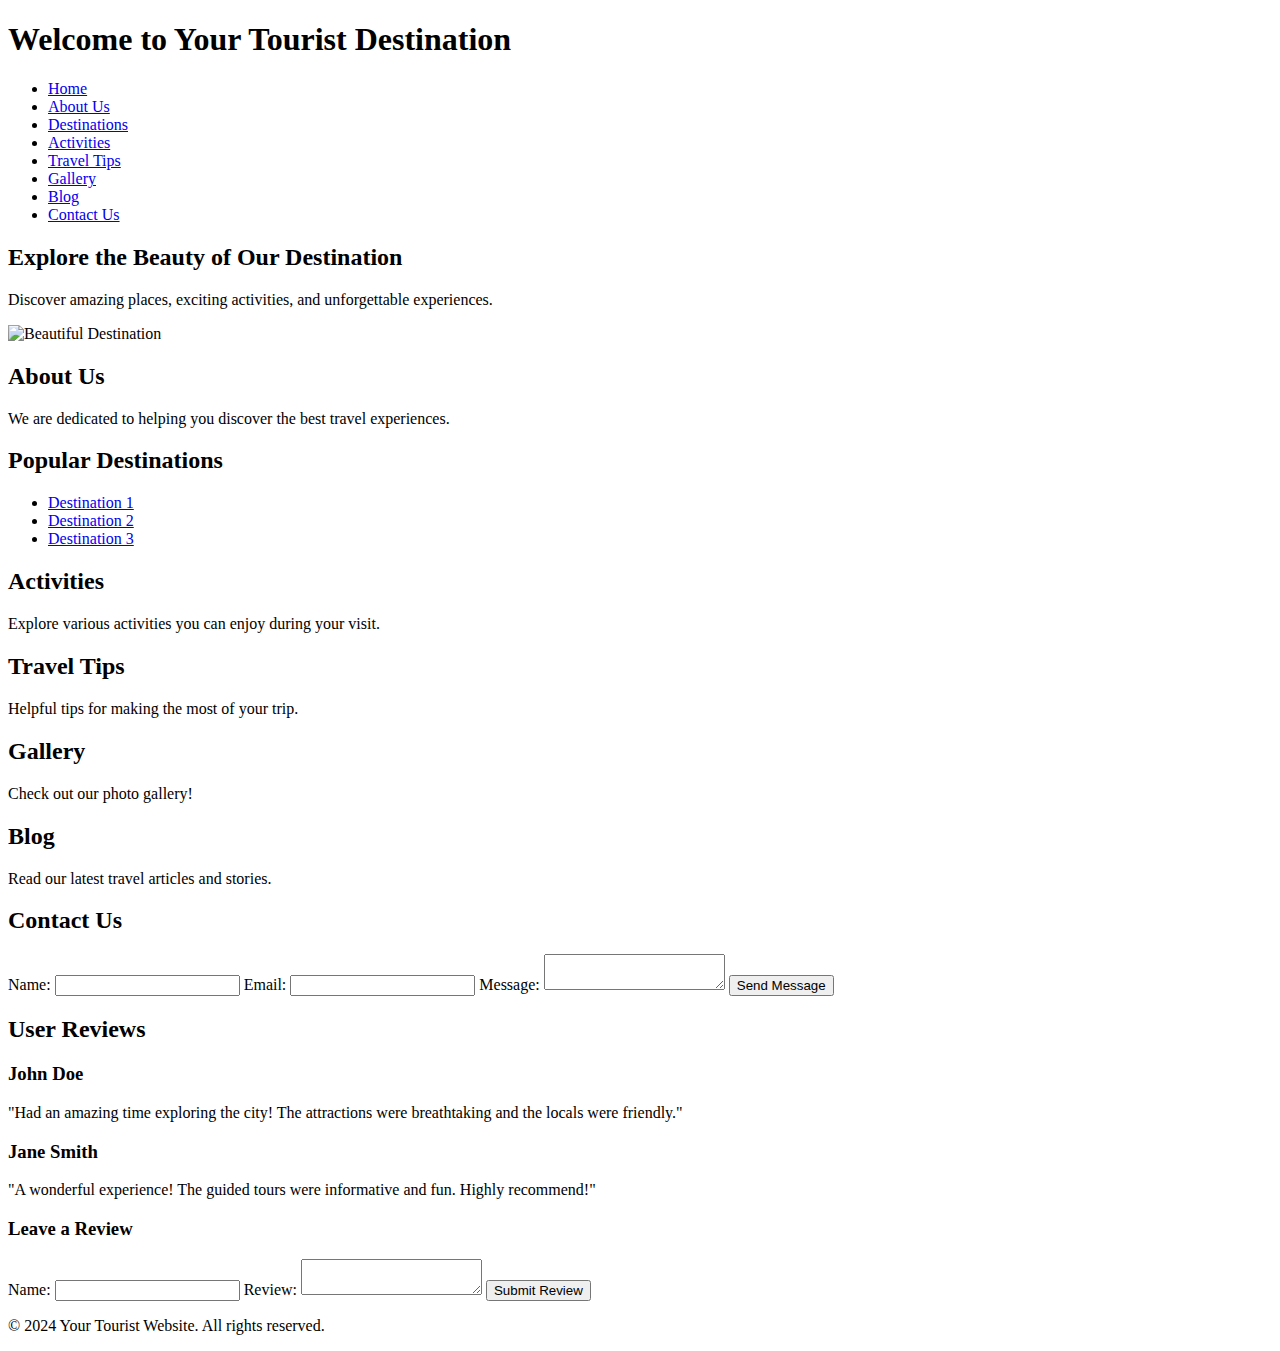
==== html/index.html @ 120f9182 "title modify" ====
<!DOCTYPE html>
<html lang="en">
<head>
    <meta charset="UTF-8">
    <meta name="viewport" content="width=device-width, initial-scale=1.0">
    <title>vivoTravel</title>
    <link rel="stylesheet" href="styles.css">
</head>
<body>
    <header>
        <h1>Welcome to Your Tourist Destination</h1>
        <nav>
            <ul>
                <li><a href="#home">Home</a></li>
                <li><a href="#about">About Us</a></li>
                <li><a href="#destinations">Destinations</a></li>
                <li><a href="#activities">Activities</a></li>
                <li><a href="#tips">Travel Tips</a></li>
                <li><a href="#gallery">Gallery</a></li>
                <li><a href="#blog">Blog</a></li>
                <li><a href="#contact">Contact Us</a></li>
            </ul>
        </nav>
    </header>

    <main>
        <section id="home">
            <h2>Explore the Beauty of Our Destination</h2>
            <p>Discover amazing places, exciting activities, and unforgettable experiences.</p>
            <img src="banner.jpg" alt="Beautiful Destination">
        </section>

        <section id="about">
            <h2>About Us</h2>
            <p>We are dedicated to helping you discover the best travel experiences.</p>
        </section>

        <section id="destinations">
            <h2>Popular Destinations</h2>
            <ul>
                <li><a href="#destination1">Destination 1</a></li>
                <li><a href="#destination2">Destination 2</a></li>
                <li><a href="#destination3">Destination 3</a></li>
            </ul>
        </section>

        <section id="activities">
            <h2>Activities</h2>
            <p>Explore various activities you can enjoy during your visit.</p>
        </section>

        <section id="tips">
            <h2>Travel Tips</h2>
            <p>Helpful tips for making the most of your trip.</p>
        </section>

        <section id="gallery">
            <h2>Gallery</h2>
            <p>Check out our photo gallery!</p>
        </section>

        <section id="blog">
            <h2>Blog</h2>
            <p>Read our latest travel articles and stories.</p>
        </section>

        <section id="contact">
            <h2>Contact Us</h2>
            <form>
                <label for="name">Name:</label>
                <input type="text" id="name" name="name" required>
                
                <label for="email">Email:</label>
                <input type="email" id="email" name="email" required>
                
                <label for="message">Message:</label>
                <textarea id="message" name="message" required></textarea>
                
                <button type="submit">Send Message</button>
            </form>
        </section>
    </main>
    <section id="reviews">
        <h2>User Reviews</h2>
        <div class="review">
            <h3>John Doe</h3>
            <p>"Had an amazing time exploring the city! The attractions were breathtaking and the locals were friendly."</p>
        </div>
        <div class="review">
            <h3>Jane Smith</h3>
            <p>"A wonderful experience! The guided tours were informative and fun. Highly recommend!"</p>
        </div>
        <form id="review-form">
            <h3>Leave a Review</h3>
            <label for="reviewer-name">Name:</label>
            <input type="text" id="reviewer-name" name="reviewer-name" required>
            
            <label for="review-message">Review:</label>
            <textarea id="review-message" name="review-message" required></textarea>
            
            <button type="submit">Submit Review</button>
        </form>
    </section>
    <footer>
        <p>&copy; 2024 Your Tourist Website. All rights reserved.</p>
    </footer>
</body>
</html>
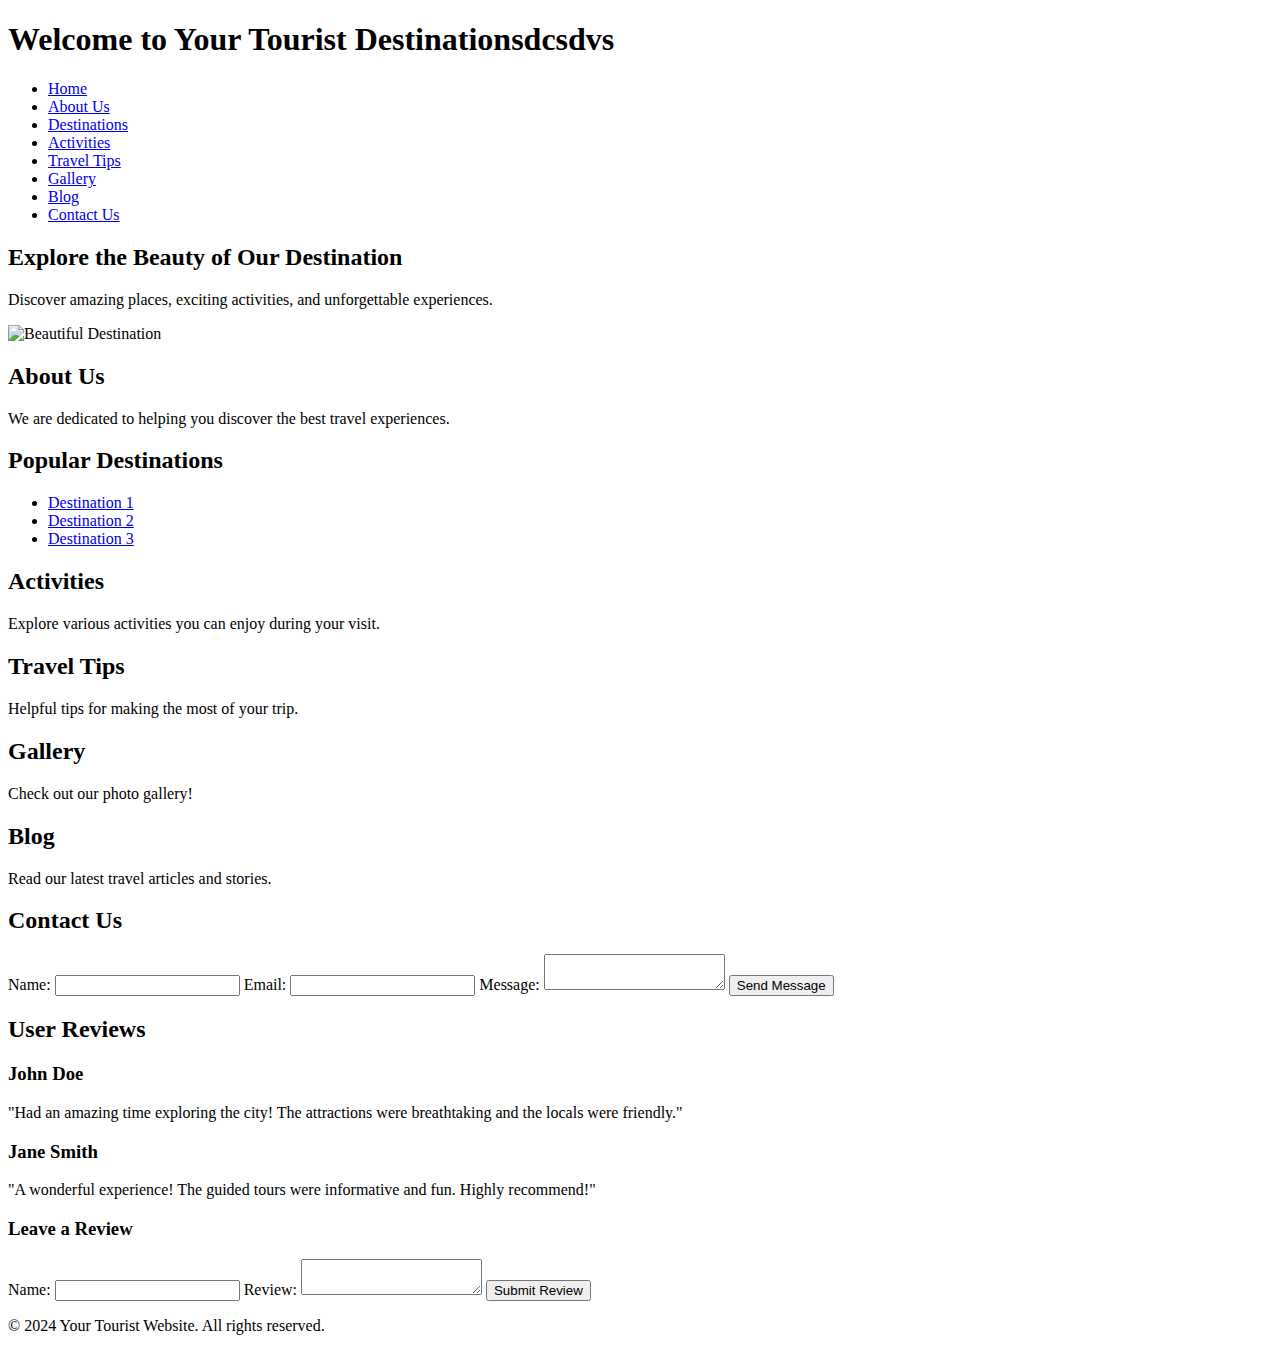
==== commit fe17f49f: "drdfgdf" ====
--- a/html/index.html
+++ b/html/index.html
@@ -8,7 +8,7 @@
 </head>
 <body>
     <header>
-        <h1>Welcome to Your Tourist Destination</h1>
+        <h1>Welcome to Your Tourist Destinationsdcsdvs</h1>
         <nav>
             <ul>
                 <li><a href="#home">Home</a></li>
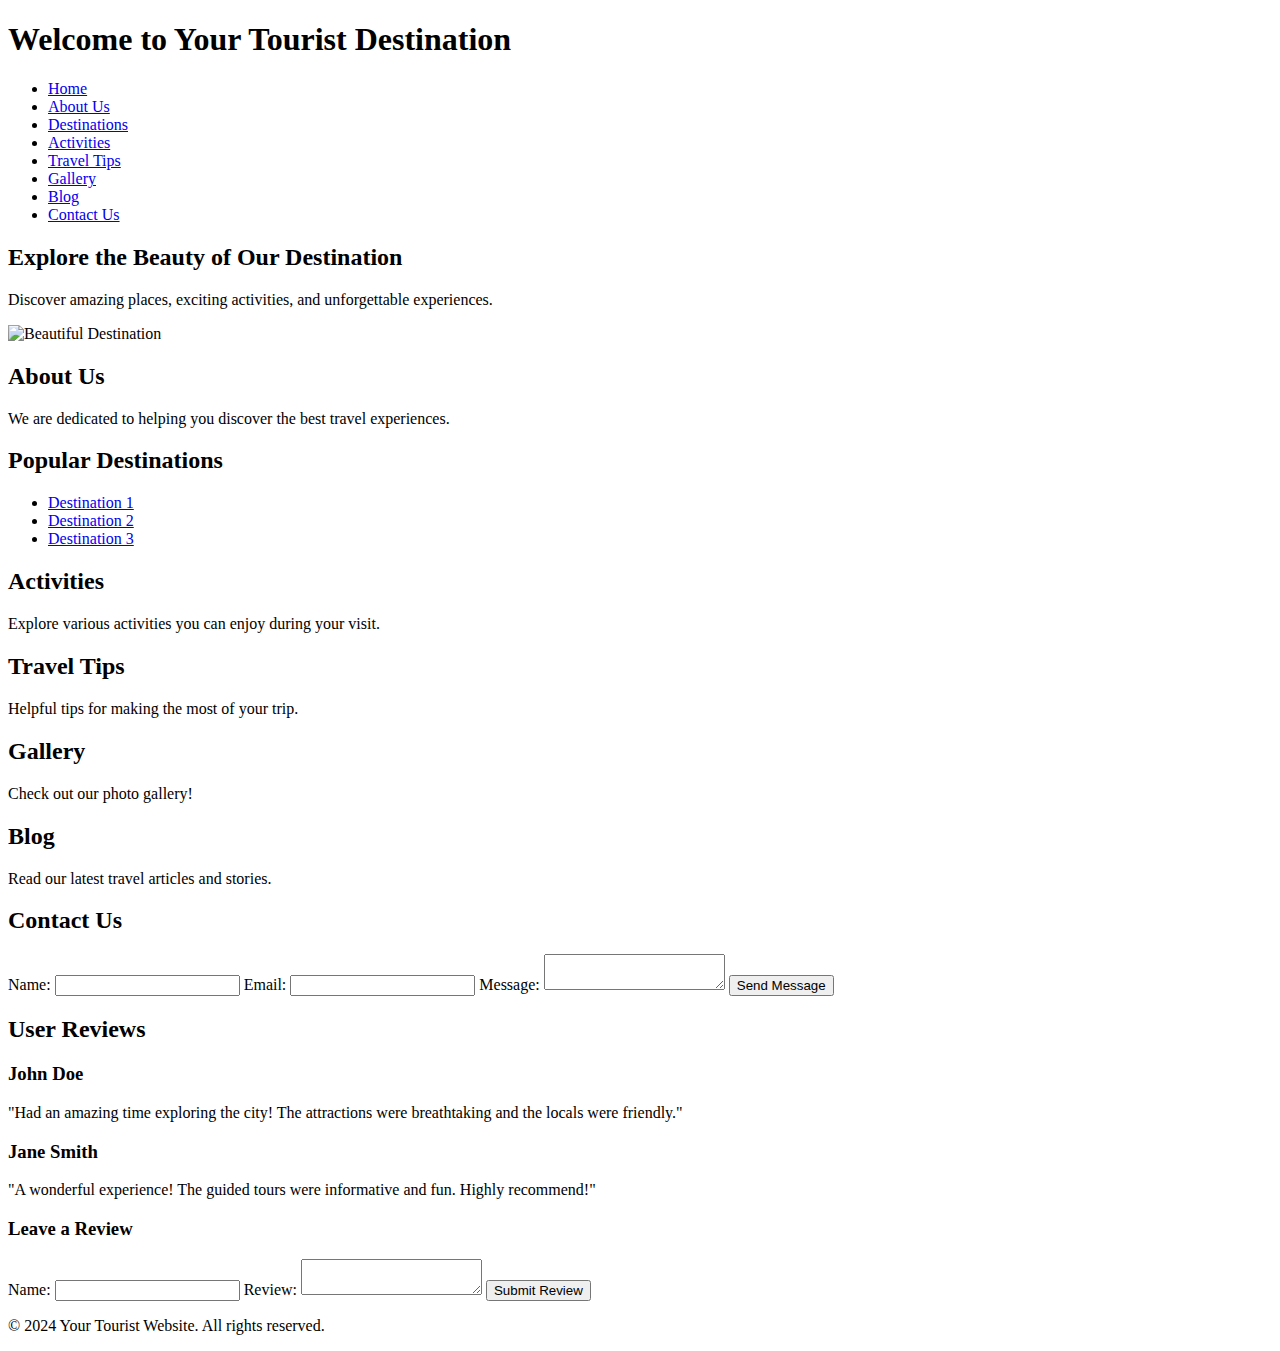
==== commit 9f1d088c: "test" ====
--- a/html/index.html
+++ b/html/index.html
@@ -8,7 +8,7 @@
 </head>
 <body>
     <header>
-        <h1>Welcome to Your Tourist Destinationsdcsdvs</h1>
+        <h1>Welcome to Your Tourist Destination</h1>
         <nav>
             <ul>
                 <li><a href="#home">Home</a></li>
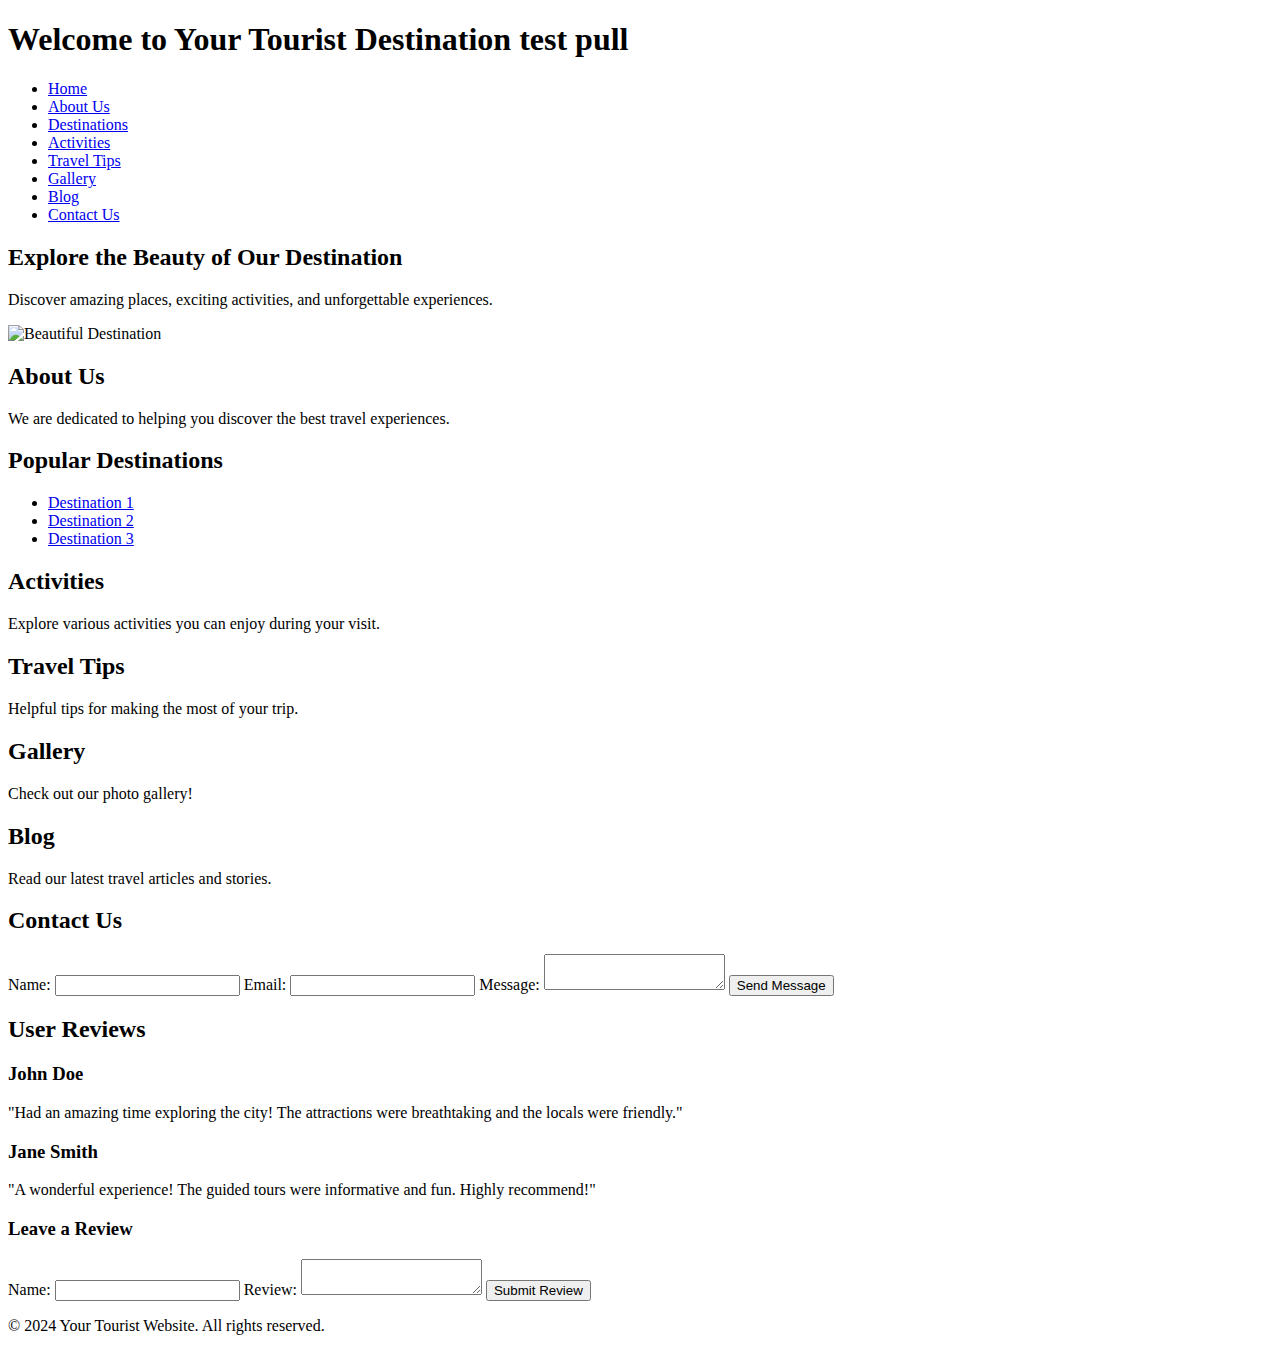
==== commit c324cb54: "pull" ====
--- a/html/index.html
+++ b/html/index.html
@@ -8,7 +8,7 @@
 </head>
 <body>
     <header>
-        <h1>Welcome to Your Tourist Destination</h1>
+        <h1>Welcome to Your Tourist Destination test pull</h1>
         <nav>
             <ul>
                 <li><a href="#home">Home</a></li>
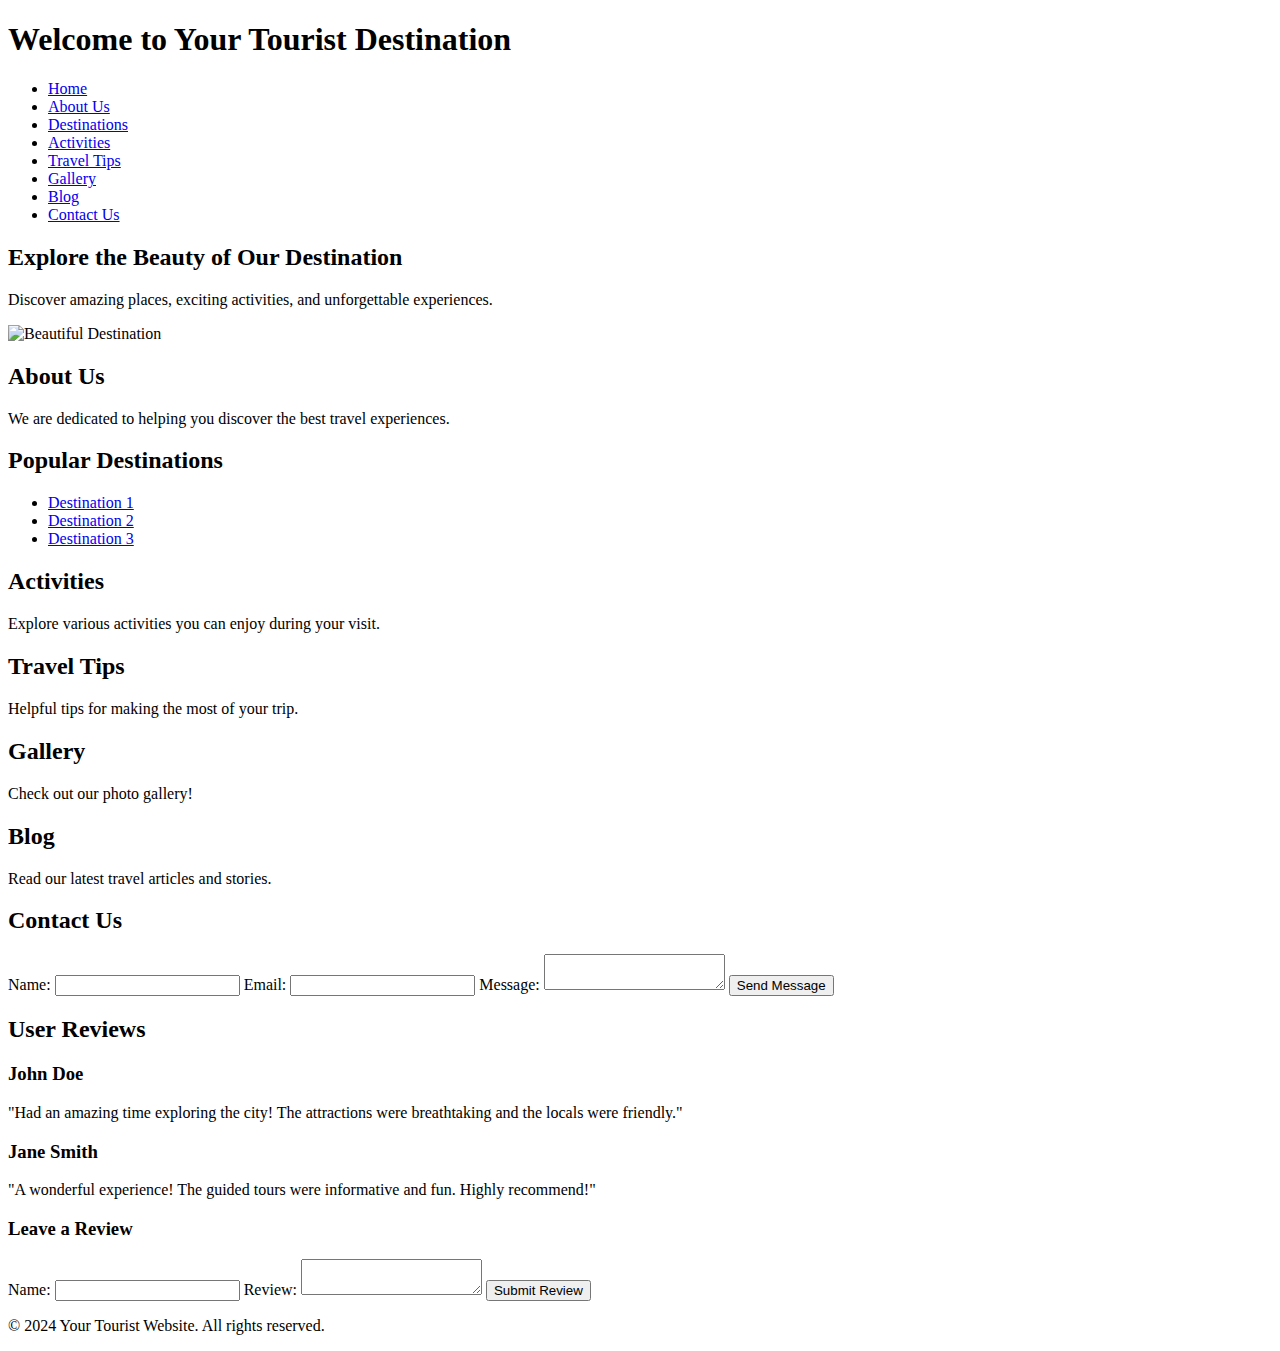
==== commit 3ea7df54: "test pull" ====
--- a/html/index.html
+++ b/html/index.html
@@ -8,7 +8,7 @@
 </head>
 <body>
     <header>
-        <h1>Welcome to Your Tourist Destination test pull</h1>
+        <h1>Welcome to Your Tourist Destination</h1>
         <nav>
             <ul>
                 <li><a href="#home">Home</a></li>
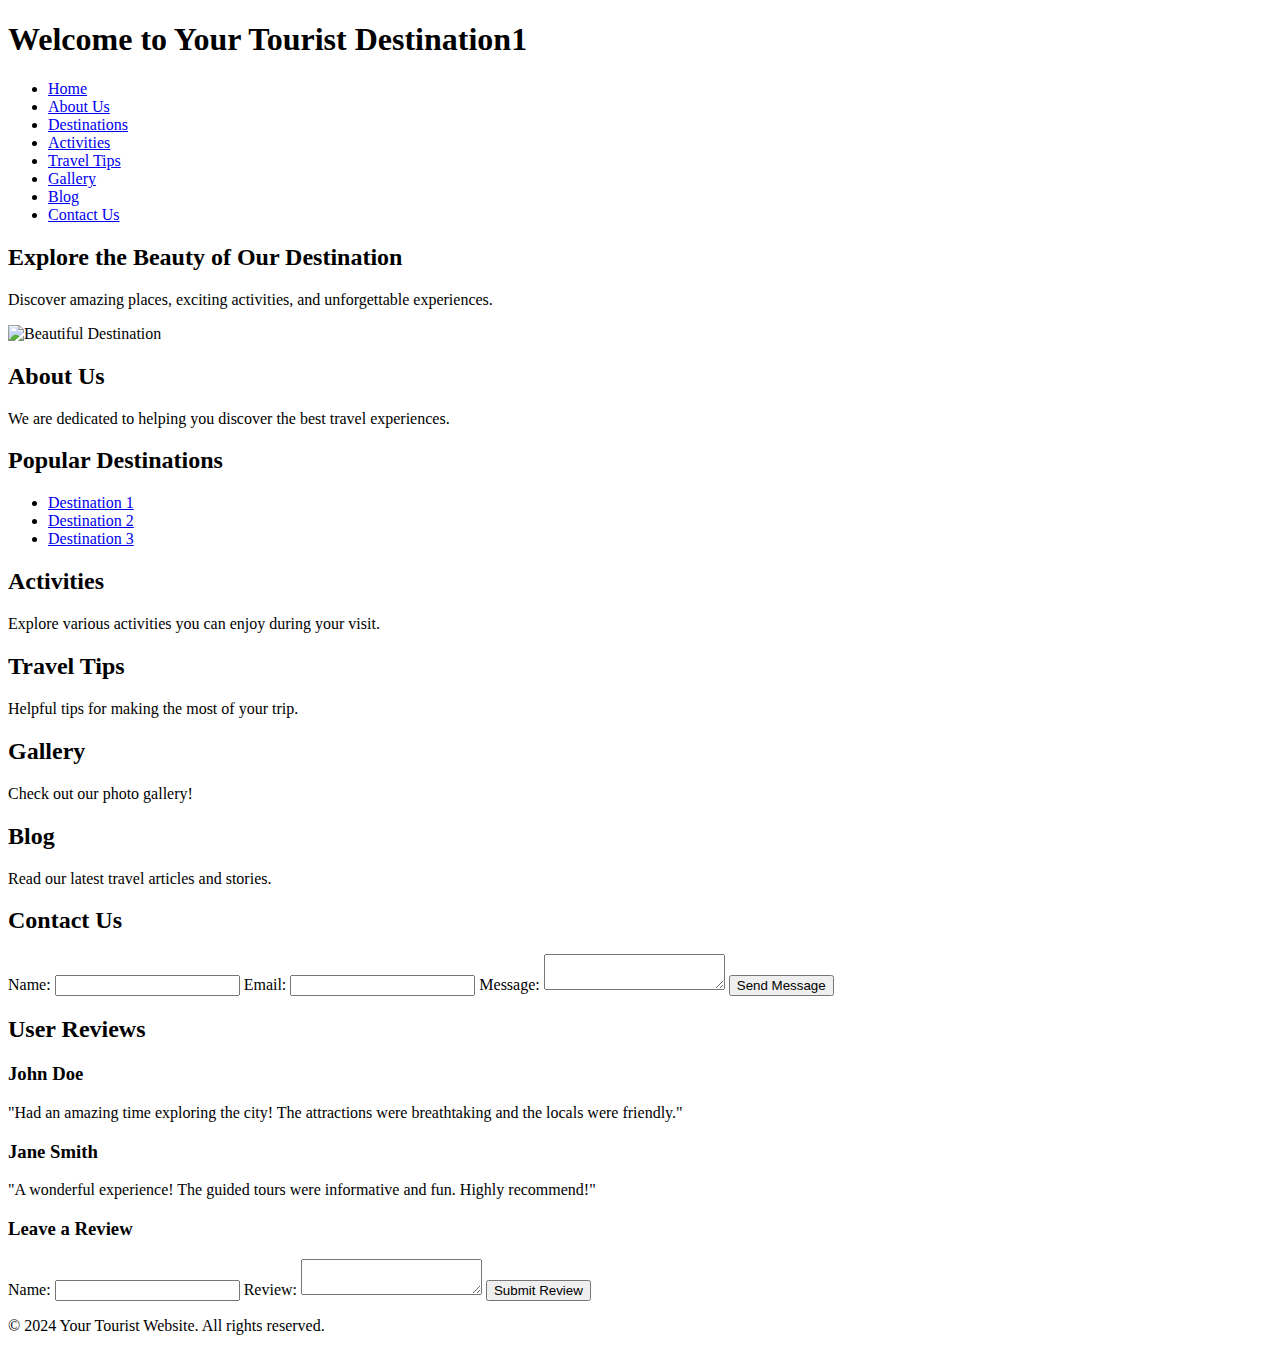
==== commit 778000a8: "test" ====
--- a/html/index.html
+++ b/html/index.html
@@ -8,7 +8,7 @@
 </head>
 <body>
     <header>
-        <h1>Welcome to Your Tourist Destination</h1>
+        <h1>Welcome to Your Tourist Destination1</h1>
         <nav>
             <ul>
                 <li><a href="#home">Home</a></li>
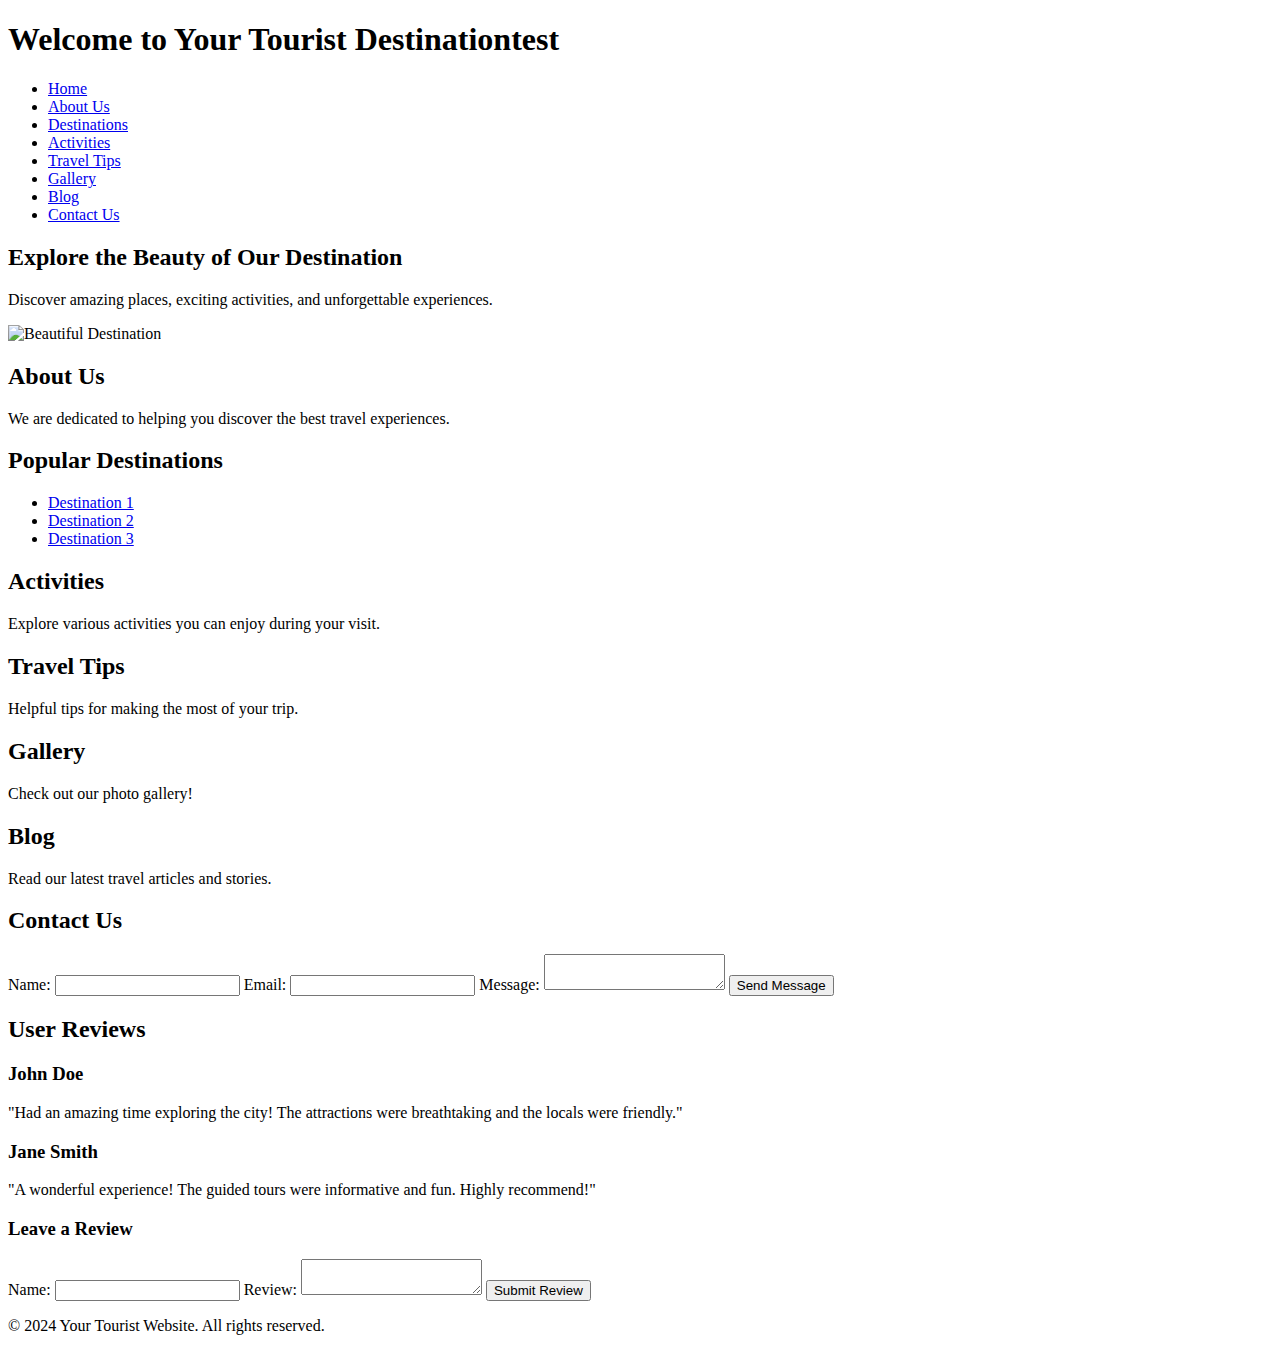
==== commit 891651c0: "test" ====
--- a/html/index.html
+++ b/html/index.html
@@ -8,7 +8,7 @@
 </head>
 <body>
     <header>
-        <h1>Welcome to Your Tourist Destination1</h1>
+        <h1>Welcome to Your Tourist Destinationtest</h1>
         <nav>
             <ul>
                 <li><a href="#home">Home</a></li>
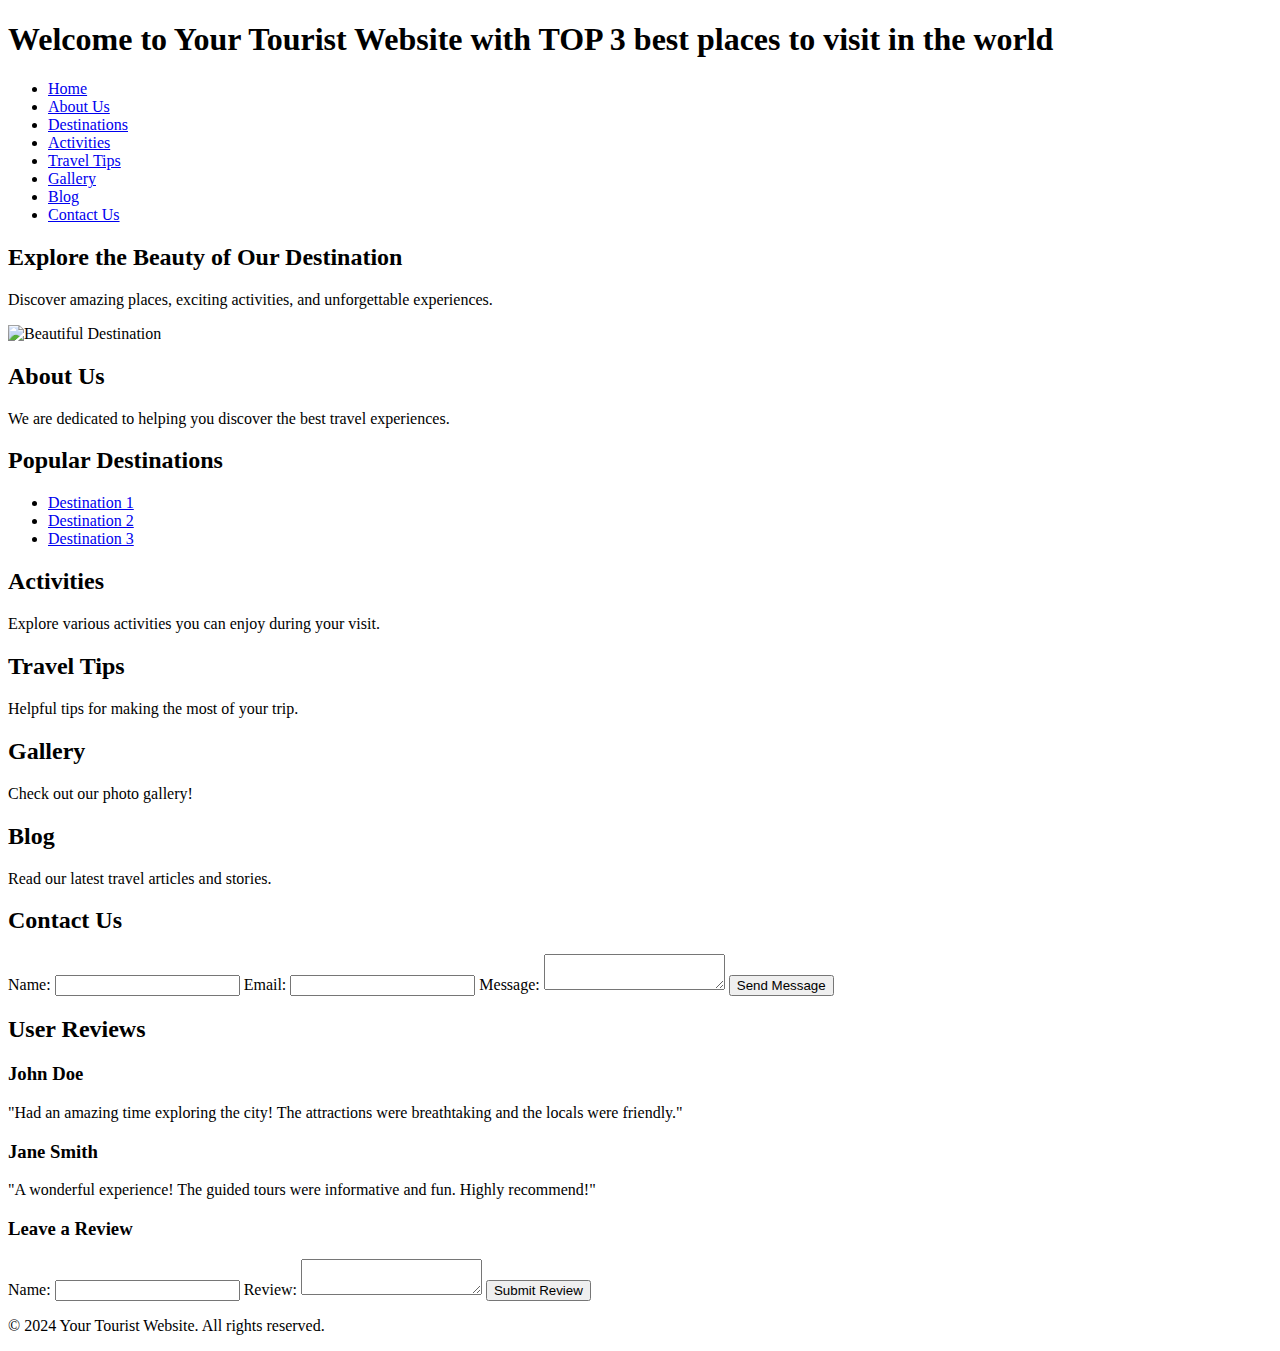
==== commit 63ddf92f: "correction" ====
--- a/html/index.html
+++ b/html/index.html
@@ -8,7 +8,7 @@
 </head>
 <body>
     <header>
-        <h1>Welcome to Your Tourist Destinationtest</h1>
+        <h1>Welcome to Your Tourist Website with TOP 3 best places to visit in the world</h1>
         <nav>
             <ul>
                 <li><a href="#home">Home</a></li>
